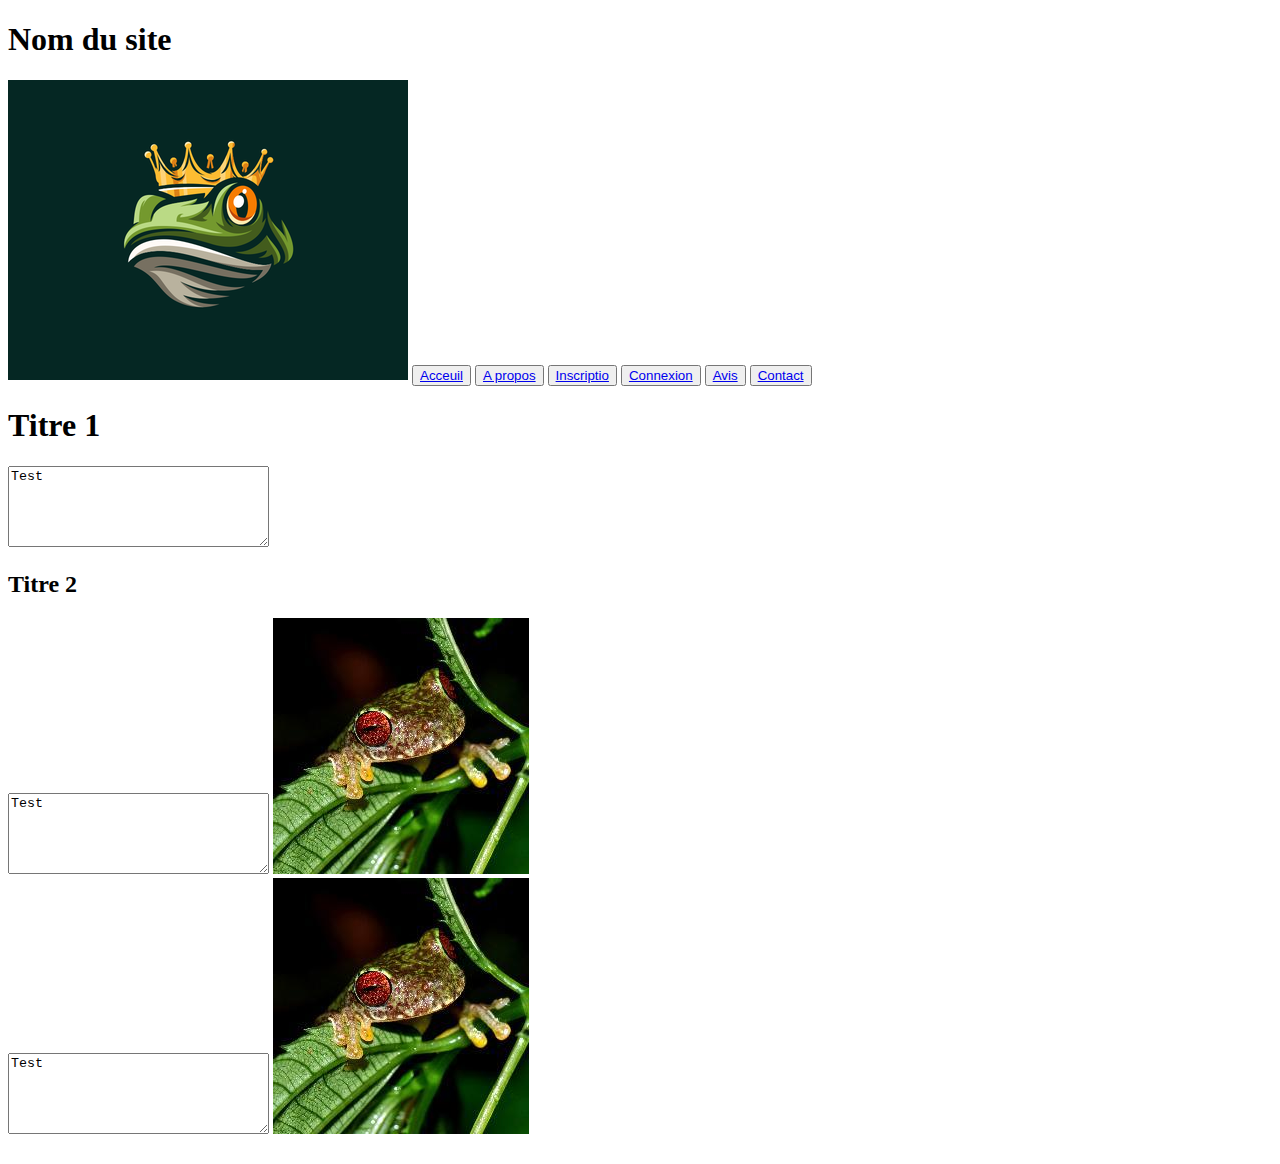
==== index.html @ 05bcf443 "first commit" ====
<!DOCTYPE html>
<html lang="en">
<head>
    <meta charset="UTF-8">
    <meta http-equiv="X-UA-Compatible" content="IE=edge">
    <meta name="viewport" content="width=device-width, initial-scale=1.0">
    <title>Document</title>
</head>
<body>
    <header>
        <h1>
            Nom du site
        </h1>
    </header>
    <div id="Bandeau">
        <img src="Frog1.png" alt="">
        <button>
            <a href="http://127.0.0.1:5500/index.html">Acceuil</a>
        </button>
        <button>
            <a href="https://matias.ma/nsfw/">A propos</a>
        </button>
        <button>
            <a href="https://youtu.be/cw9FIeHbdB8">Inscriptio</a>
        </button>
        <button>
            <a href="https://youtu.be/cw9FIeHbdB8">Connexion</a>
        </button>
        <button>
            <a href="https://www.youtube.com/watch?v=B-okYNwwl-I">Avis</a>
        </button>
        <button>
            <a href="https://www.youtube.com/watch?v=vdEJP5hqQt0">Contact</a>
        </button>
    </div>
    <div>
        <h1>
            Titre 1
        </h1>
        <textarea cols="30" rows="5">Test</textarea>
    </div>
    <div>
        <h2>
            Titre 2
        </h2>
        <textarea cols="30" rows="5">Test</textarea>
        <img src="Frog2.jpg" alt="">
    </div>
    <div>
        <textarea cols="30" rows="5">Test</textarea>
        <img src="Frog2.jpg" alt="">
    </div>
    <li>
        <a href="Facturation.html"></a>
    </li>
</body>
</html>
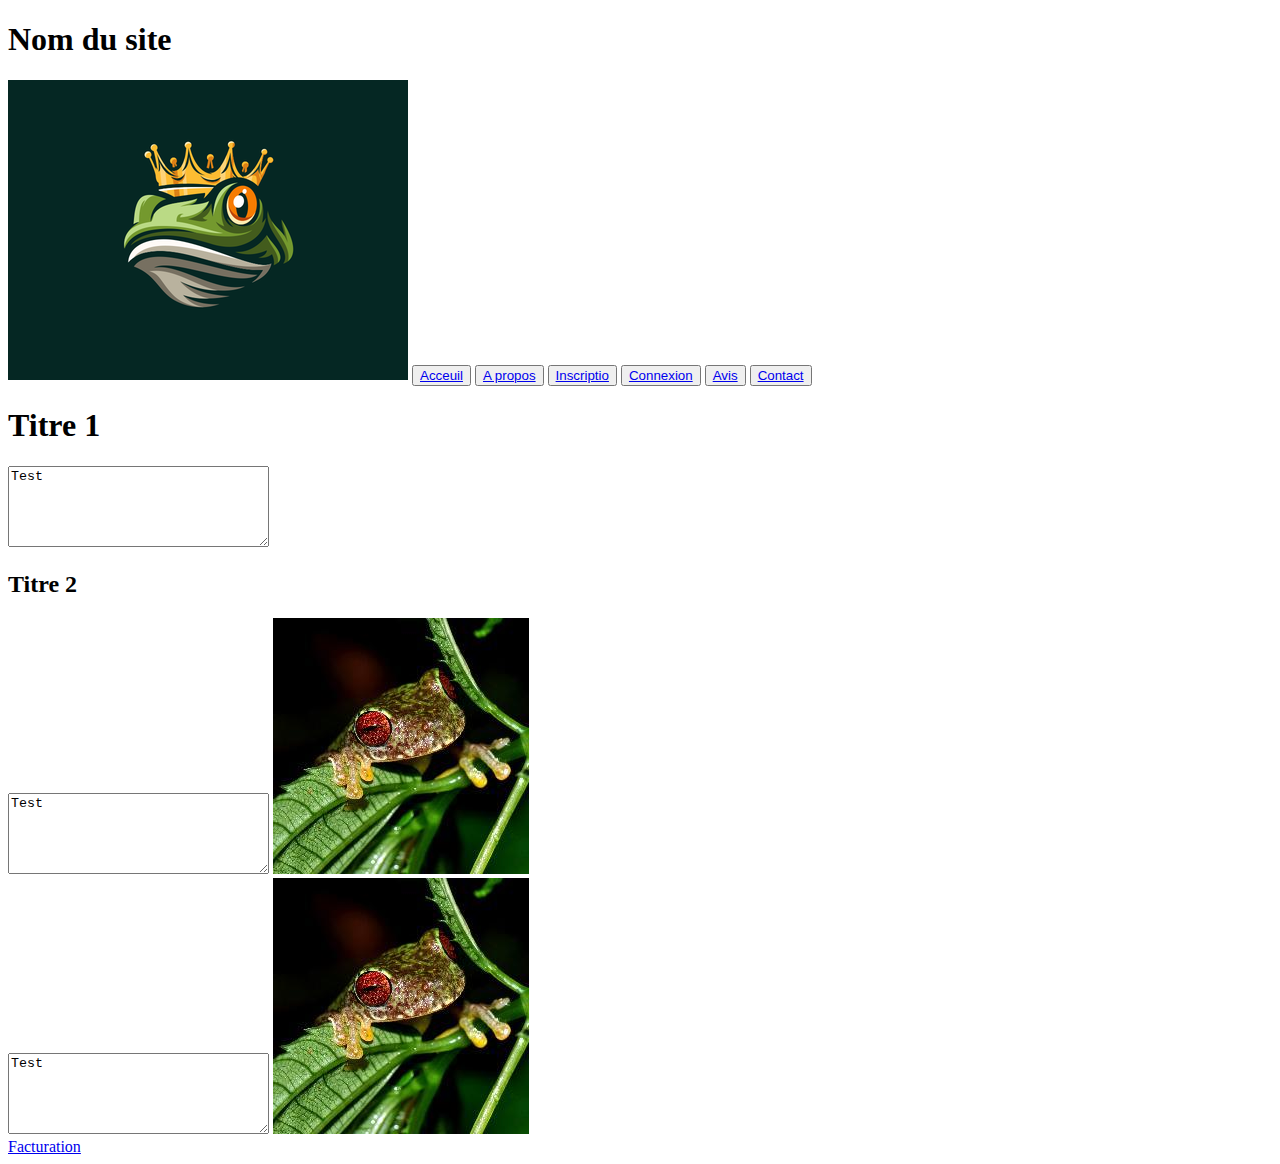
==== commit 53185494: "Oui" ====
--- a/index.html
+++ b/index.html
@@ -51,7 +51,7 @@
         <img src="Frog2.jpg" alt="">
     </div>
     <li>
-        <a href="Facturation.html"></a>
+        <a href="Facturation.html">Facturation</a>
     </li>
 </body>
 </html>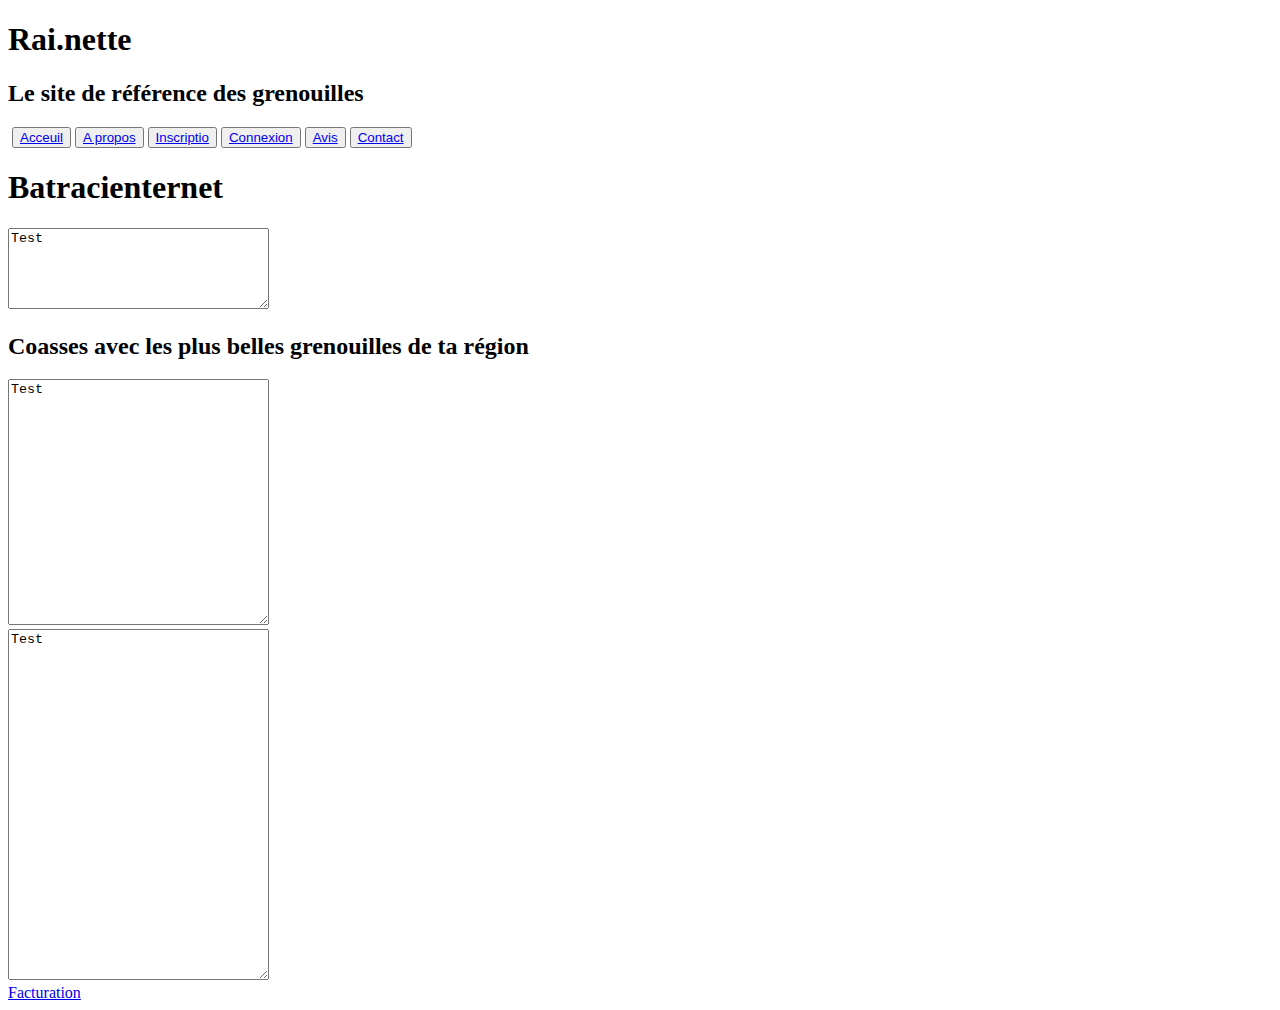
==== commit ec438ac3: "Oui" ====
--- a/index.html
+++ b/index.html
@@ -4,21 +4,22 @@
     <meta charset="UTF-8">
     <meta http-equiv="X-UA-Compatible" content="IE=edge">
     <meta name="viewport" content="width=device-width, initial-scale=1.0">
-    <title>Document</title>
+    <title>Frog.UwU</title>
 </head>
 <body>
     <header>
         <h1>
-            Nom du site
+            Rai.nette
         </h1>
+        <h2>Le site de référence des grenouilles</h2>
     </header>
     <div id="Bandeau">
-        <img src="Frog1.png" alt="">
+        <img src="Frog3.png" alt="">
         <button>
             <a href="http://127.0.0.1:5500/index.html">Acceuil</a>
         </button>
         <button>
-            <a href="https://matias.ma/nsfw/">A propos</a>
+            <a target="_blank" href="https://matias.ma/nsfw/">A propos</a>
         </button>
         <button>
             <a href="https://youtu.be/cw9FIeHbdB8">Inscriptio</a>
@@ -27,28 +28,28 @@
             <a href="https://youtu.be/cw9FIeHbdB8">Connexion</a>
         </button>
         <button>
-            <a href="https://www.youtube.com/watch?v=B-okYNwwl-I">Avis</a>
+            <a target="_blank" href="https://www.youtube.com/watch?v=JcQCNAZzpnA">Avis</a>
         </button>
         <button>
-            <a href="https://www.youtube.com/watch?v=vdEJP5hqQt0">Contact</a>
+            <a target="_blank" href="https://www.youtube.com/watch?v=k85mRPqvMbE">Contact</a>
         </button>
     </div>
     <div>
         <h1>
-            Titre 1
+            Batracienternet
         </h1>
         <textarea cols="30" rows="5">Test</textarea>
     </div>
     <div>
         <h2>
-            Titre 2
+            Coasses avec les plus belles grenouilles de ta région
         </h2>
-        <textarea cols="30" rows="5">Test</textarea>
+        <textarea cols="30" rows="16">Test</textarea>
         <img src="Frog2.jpg" alt="">
     </div>
     <div>
-        <textarea cols="30" rows="5">Test</textarea>
-        <img src="Frog2.jpg" alt="">
+        <textarea cols="30" rows="23">Test</textarea>
+        <img src="Frog7.jpg" alt="">
     </div>
     <li>
         <a href="Facturation.html">Facturation</a>
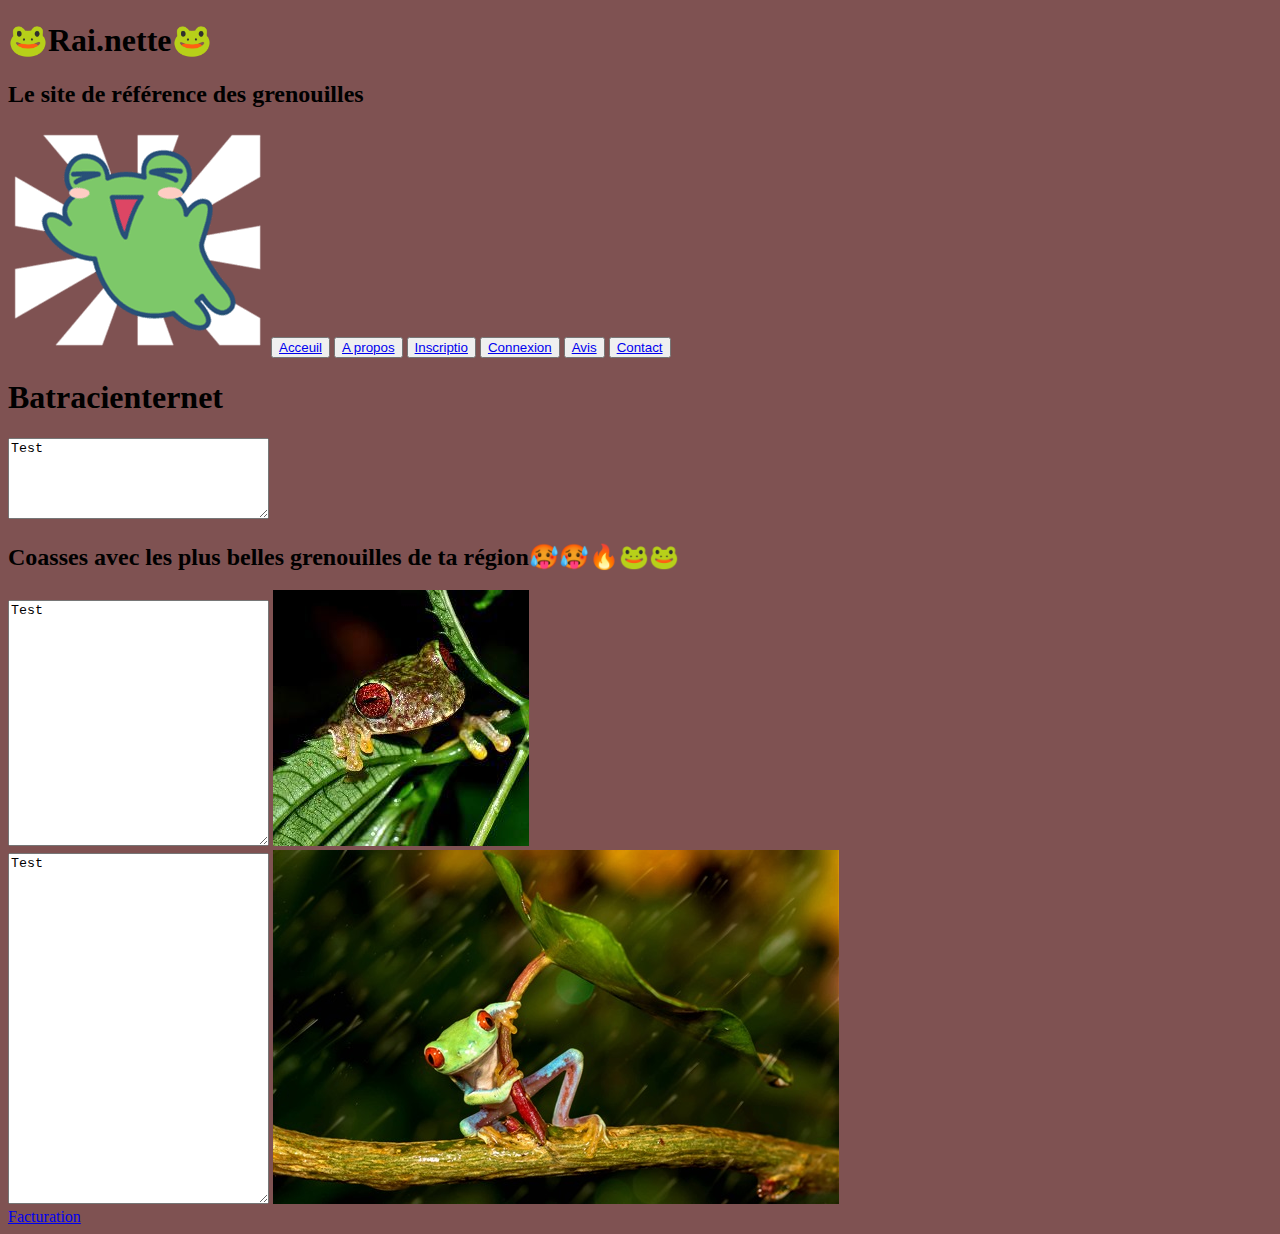
==== commit 924662d8: "Oui" ====
--- a/index.html
+++ b/index.html
@@ -1,20 +1,23 @@
 <!DOCTYPE html>
 <html lang="en">
+
 <head>
     <meta charset="UTF-8">
     <meta http-equiv="X-UA-Compatible" content="IE=edge">
     <meta name="viewport" content="width=device-width, initial-scale=1.0">
+    <link rel="stylesheet" href="main.css">
     <title>Frog.UwU</title>
 </head>
+
 <body>
     <header>
         <h1>
-            Rai.nette
+            🐸Rai.nette🐸
         </h1>
         <h2>Le site de référence des grenouilles</h2>
     </header>
     <div id="Bandeau">
-        <img src="Frog3.png" alt="">
+        <img src="Frogs/Frog3.png" alt="">
         <button>
             <a href="http://127.0.0.1:5500/index.html">Acceuil</a>
         </button>
@@ -22,10 +25,10 @@
             <a target="_blank" href="https://matias.ma/nsfw/">A propos</a>
         </button>
         <button>
-            <a href="https://youtu.be/cw9FIeHbdB8">Inscriptio</a>
+            <a target="_blank" href="https://youtu.be/cw9FIeHbdB8">Inscriptio</a>
         </button>
         <button>
-            <a href="https://youtu.be/cw9FIeHbdB8">Connexion</a>
+            <a target="_blank" href="https://youtu.be/cw9FIeHbdB8">Connexion</a>
         </button>
         <button>
             <a target="_blank" href="https://www.youtube.com/watch?v=JcQCNAZzpnA">Avis</a>
@@ -42,17 +45,18 @@
     </div>
     <div>
         <h2>
-            Coasses avec les plus belles grenouilles de ta région
+            Coasses avec les plus belles grenouilles de ta région🥵🥵🔥🐸🐸
         </h2>
         <textarea cols="30" rows="16">Test</textarea>
-        <img src="Frog2.jpg" alt="">
+        <img src="Frogs/Frog2.jpg" alt="">
     </div>
     <div>
         <textarea cols="30" rows="23">Test</textarea>
-        <img src="Frog7.jpg" alt="">
+        <img src="Frogs/Frog7.jpg" alt="">
     </div>
     <li>
         <a href="Facturation.html">Facturation</a>
     </li>
 </body>
+
 </html>--- a/main.css
+++ b/main.css
@@ -0,0 +1,19 @@
+select {
+    background-color:rgb(102, 21, 21, 0.699); 
+    color:rgb(0, 0, 0);
+    }
+
+body{
+        background-color:rgba(85, 25, 25, 0.753);
+        }
+        input[type=text]
+        {
+            background-color: rgba(102, 21, 21, 0.699);
+        }
+        input[type=submit]
+        {
+            background-color: rgb(112, 20, 20);
+        }
+select:focus{
+    border: 1cm;
+}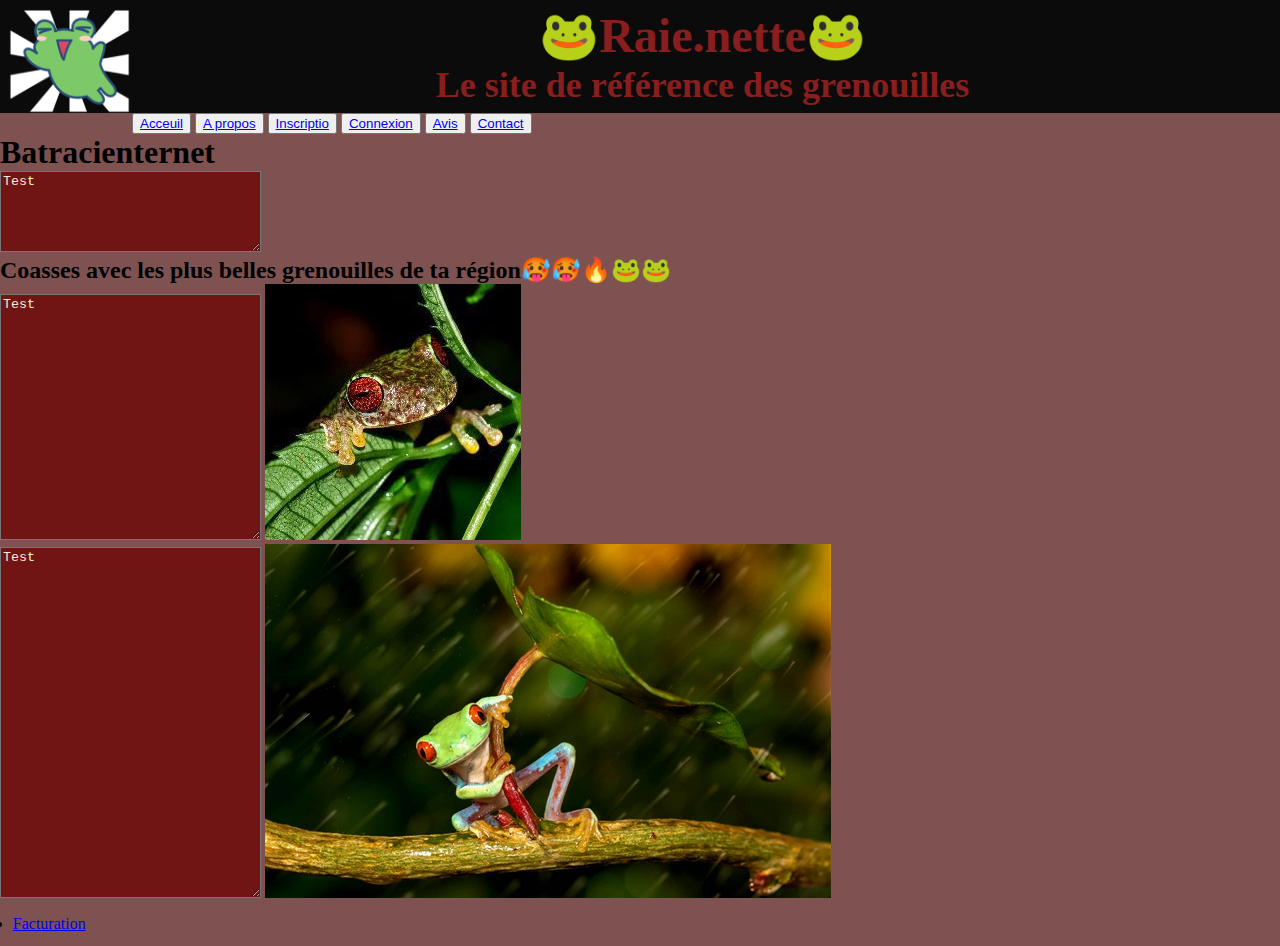
==== commit 5ac4a48f: "sexe" ====
--- a/index.html
+++ b/index.html
@@ -10,14 +10,14 @@
 </head>
 
 <body>
-    <header>
+    <header class="header1">
+        <img class="pic-entete" src="Frogs/Frog3.png" width="125px">
         <h1>
-            🐸Rai.nette🐸
+            🐸Raie.nette🐸
         </h1>
         <h2>Le site de référence des grenouilles</h2>
     </header>
-    <div id="Bandeau">
-        <img src="Frogs/Frog3.png" alt="">
+    <div class="Bandeau">
         <button>
             <a href="http://127.0.0.1:5500/index.html">Acceuil</a>
         </button>
@@ -54,8 +54,8 @@
         <textarea cols="30" rows="23">Test</textarea>
         <img src="Frogs/Frog7.jpg" alt="">
     </div>
-    <li>
-        <a href="Facturation.html">Facturation</a>
+    <li class="fact">
+        <a class="fact-link" href="Facturation.html">Facturation</a>
     </li>
 </body>
 
--- a/main.css
+++ b/main.css
@@ -1,19 +1,53 @@
+header{
+    font-size: x-large;
+    width: auto;
+    text-align:center;
+    background-color: rgb(12, 11, 11);
+    color: rgb(136, 30, 30);
+    padding: 7px;
+    box-sizing: content-box;
+}
+
 select {
     background-color:rgb(102, 21, 21, 0.699); 
     color:rgb(0, 0, 0);
     }
-
 body{
+        margin: 0;
         background-color:rgba(85, 25, 25, 0.753);
         }
-        input[type=text]
-        {
-            background-color: rgba(102, 21, 21, 0.699);
-        }
-        input[type=submit]
-        {
-            background-color: rgb(112, 20, 20);
-        }
+
+input[type=text]
+    {
+        background-color: rgba(102, 21, 21, 0.699);
+    }
+input[type=submit]
+    {
+        background-color: rgb(112, 20, 20);
+    }
+textarea{
+        background-color: rgb(112, 20, 20);
+        color: antiquewhite;
+    }
 select:focus{
     border: 1cm;
+}
+h1{
+    margin:0;
+}
+p{
+    margin: 0;
+}
+h2{
+    margin: 0;
+}
+
+.fact{
+    margin: 1%;
+}
+
+.pic-entete{
+    float: left;
+    vertical-align: middle;
+    margin-top: auto;
 }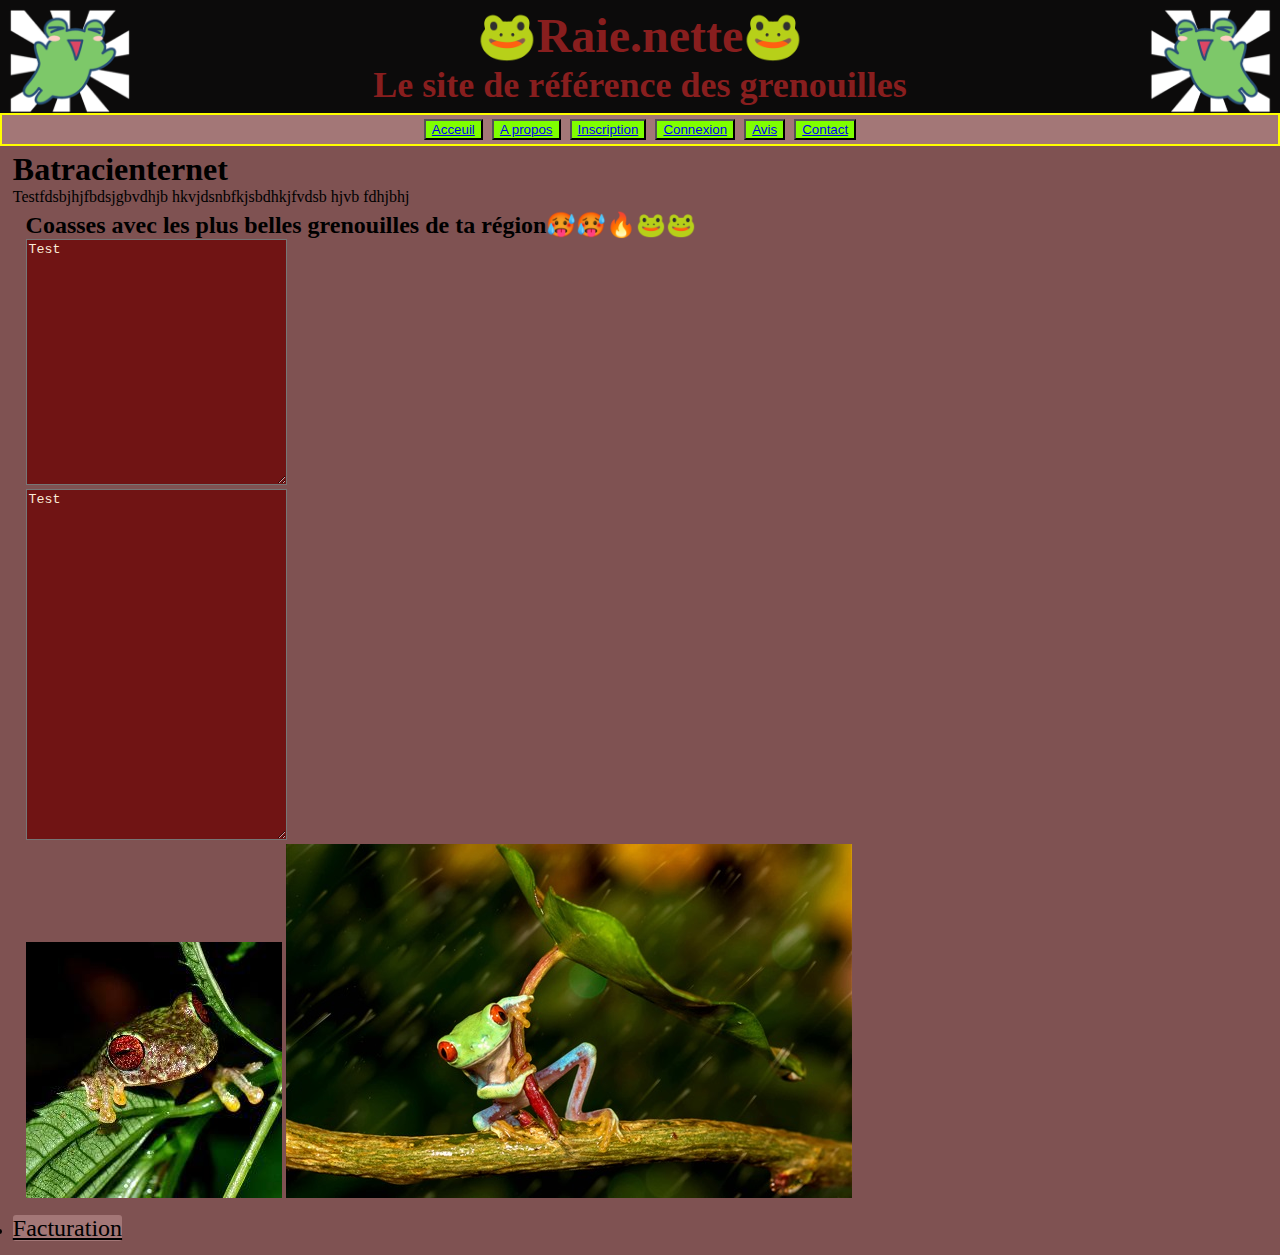
==== commit 68698cec: "heho 15h 02/02" ====
--- a/index.html
+++ b/index.html
@@ -11,13 +11,14 @@
 
 <body>
     <header class="header1">
-        <img class="pic-entete" src="Frogs/Frog3.png" width="125px">
+        <img class="pic-entete-left" src="Frogs/Frog3_left.png" width="125px">
+        <img class="pic-entete-right" src="Frogs/Frog3_right.png" width="125px">
         <h1>
             🐸Raie.nette🐸
         </h1>
         <h2>Le site de référence des grenouilles</h2>
     </header>
-    <div class="Bandeau">
+    <div class="bandeau">
         <button>
             <a href="http://127.0.0.1:5500/index.html">Acceuil</a>
         </button>
@@ -25,7 +26,7 @@
             <a target="_blank" href="https://matias.ma/nsfw/">A propos</a>
         </button>
         <button>
-            <a target="_blank" href="https://youtu.be/cw9FIeHbdB8">Inscriptio</a>
+            <a target="_blank" href="https://youtu.be/cw9FIeHbdB8">Inscription</a>
         </button>
         <button>
             <a target="_blank" href="https://youtu.be/cw9FIeHbdB8">Connexion</a>
@@ -37,26 +38,30 @@
             <a target="_blank" href="https://www.youtube.com/watch?v=k85mRPqvMbE">Contact</a>
         </button>
     </div>
-    <div>
-        <h1>
-            Batracienternet
-        </h1>
-        <textarea cols="30" rows="5">Test</textarea>
+        <div class="batra">
+            <h1>
+                Batracienternet
+            </h1>
+            <area cols="30" rows="5">Testfdsbjhjfbdsjgbvdhjb hkvjdsnbfkjsbdhkjfvdsb hjvb fdhjbhj</area>
+        </div>
+    <div class="omega">
+        <div>
+            <h2>
+                Coasses avec les plus belles grenouilles de ta région🥵🥵🔥🐸🐸
+            </h2>
+            <textarea cols="30" rows="16">Test</textarea>
+            <br>
+            <textarea cols="30" rows="23">Test</textarea>
+            
+        </div>
+        <div>
+            <img src="Frogs/Frog2.jpg" alt="">
+            <img src="Frogs/Frog7.jpg" alt="">
+        </div>
     </div>
-    <div>
-        <h2>
-            Coasses avec les plus belles grenouilles de ta région🥵🥵🔥🐸🐸
-        </h2>
-        <textarea cols="30" rows="16">Test</textarea>
-        <img src="Frogs/Frog2.jpg" alt="">
-    </div>
-    <div>
-        <textarea cols="30" rows="23">Test</textarea>
-        <img src="Frogs/Frog7.jpg" alt="">
-    </div>
-    <li class="fact">
-        <a class="fact-link" href="Facturation.html">Facturation</a>
-    </li>
+        <li class="fact">
+            <a href="Facturation.html">Facturation</a>
+        </li>
 </body>
 
 </html>--- a/main.css
+++ b/main.css
@@ -29,6 +29,13 @@
         background-color: rgb(112, 20, 20);
         color: antiquewhite;
     }
+
+area{
+    background-color: rgb(112, 20, 20);
+
+    color: antiquewhite;
+}
+
 select:focus{
     border: 1cm;
 }
@@ -46,8 +53,48 @@
     margin: 1%;
 }
 
-.pic-entete{
+.fact a{
+    font-size:x-large;
+    background-color: rgb(163, 119, 119);
+    border-radius: 3px;
+    color: rgb(0, 0, 0);
+}
+
+.pic-entete-left{
     float: left;
     vertical-align: middle;
     margin-top: auto;
+    display: flex;
+}
+
+.pic-entete-right{
+    float: right;
+    vertical-align: middle;
+    margin-top: auto;
+    display: flex;
+}
+
+.bandeau{
+    background-color: rgb(163, 119, 119);
+    padding: 4px;
+    align-items: center;
+    text-align: center;
+    border: yellow 2px solid;
+}
+
+.bandeau button{
+    text-align: center;
+    background: chartreuse;
+    margin-left: 0.2%;
+    margin-right: 0.2%;
+}
+
+.omega{
+    margin-left: 2%;
+    margin-top: 5px;
+}
+
+.batra{
+    margin-left: 1%;
+    margin-top: 5px;
 }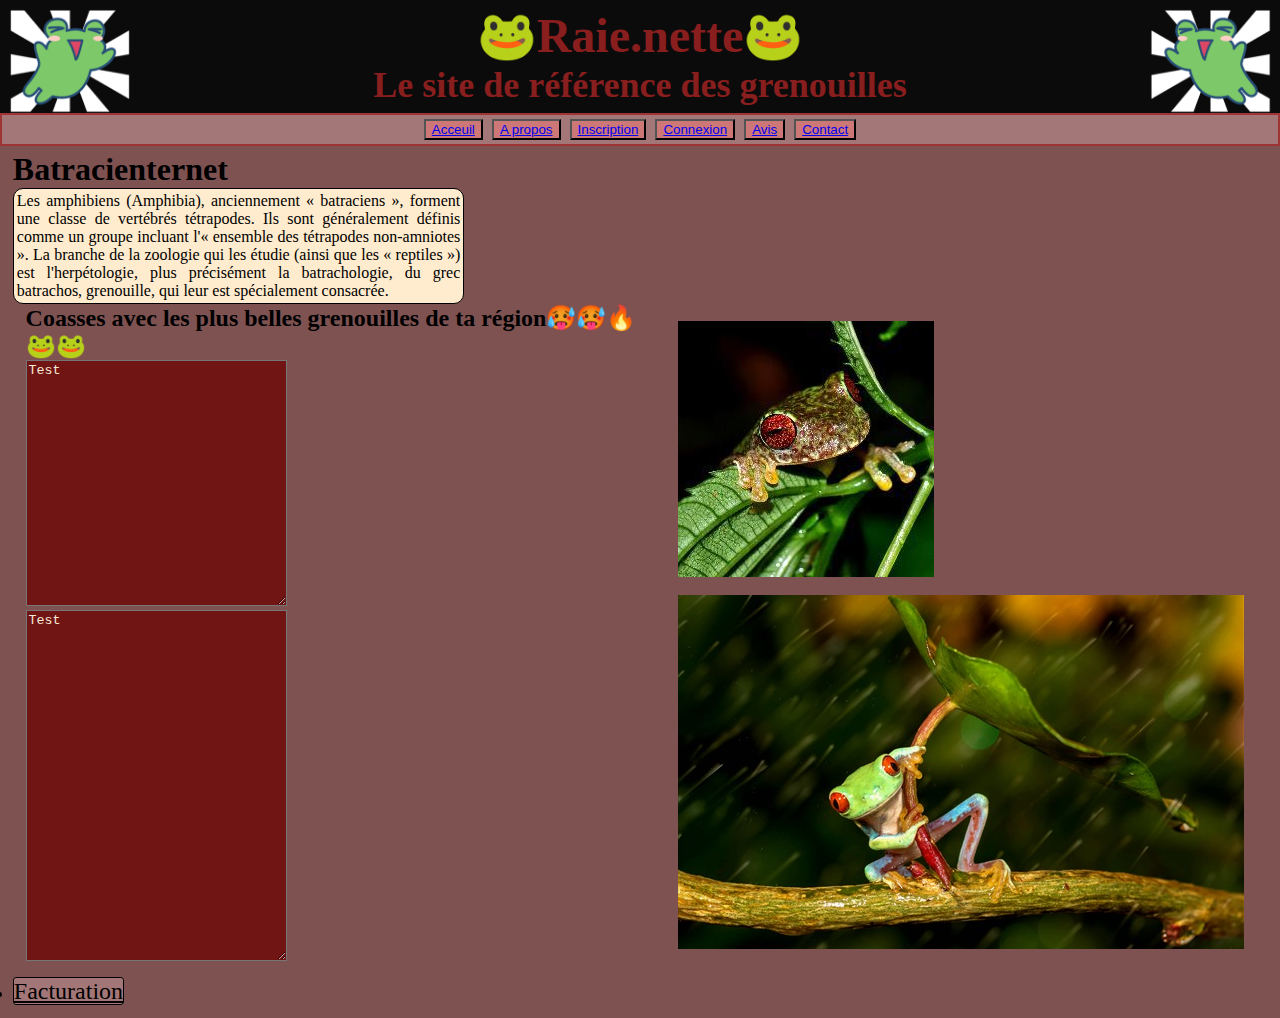
==== commit 70169678: "04/02 16h10" ====
--- a/index.html
+++ b/index.html
@@ -38,30 +38,31 @@
             <a target="_blank" href="https://www.youtube.com/watch?v=k85mRPqvMbE">Contact</a>
         </button>
     </div>
-        <div class="batra">
-            <h1>
-                Batracienternet
-            </h1>
-            <area cols="30" rows="5">Testfdsbjhjfbdsjgbvdhjb hkvjdsnbfkjsbdhkjfvdsb hjvb fdhjbhj</area>
-        </div>
+    <div class="batra">
+        <h1>
+            Batracienternet
+        </h1>
+        <p>Les amphibiens (Amphibia), anciennement « batraciens », forment une classe de vertébrés tétrapodes. Ils sont généralement définis comme un groupe incluant l'« ensemble des tétrapodes non-amniotes ». La branche de la zoologie qui les étudie (ainsi que les « reptiles ») est l'herpétologie, plus précisément la batrachologie, du grec batrachos, grenouille, qui leur est spécialement consacrée.</p>
+    </div>
     <div class="omega">
-        <div>
+        <div class="omega-2">
             <h2>
                 Coasses avec les plus belles grenouilles de ta région🥵🥵🔥🐸🐸
             </h2>
             <textarea cols="30" rows="16">Test</textarea>
             <br>
             <textarea cols="30" rows="23">Test</textarea>
-            
+
         </div>
-        <div>
-            <img src="Frogs/Frog2.jpg" alt="">
-            <img src="Frogs/Frog7.jpg" alt="">
+        <div class="frog-fact">
+            <img class="frog-fact1" src="Frogs/Frog2.jpg" align="center">
+            <br><br>
+            <img class="frog-fact2" src="Frogs/Frog7.jpg"  align="center">
         </div>
     </div>
-        <li class="fact">
-            <a href="Facturation.html">Facturation</a>
-        </li>
+    <li class="fact">
+        <a href="Facturation.html">Facturation</a>
+    </li>
 </body>
 
 </html>--- a/main.css
+++ b/main.css
@@ -58,6 +58,7 @@
     background-color: rgb(163, 119, 119);
     border-radius: 3px;
     color: rgb(0, 0, 0);
+    border: rgb(0, 0, 0) 1px solid;
 }
 
 .pic-entete-left{
@@ -79,22 +80,43 @@
     padding: 4px;
     align-items: center;
     text-align: center;
-    border: yellow 2px solid;
+    border: rgb(160, 51, 51) 2px solid;
 }
 
 .bandeau button{
     text-align: center;
-    background: chartreuse;
+    background: rgb(206, 119, 119);
+    color: blanchedalmond;
     margin-left: 0.2%;
     margin-right: 0.2%;
-}
-
-.omega{
-    margin-left: 2%;
-    margin-top: 5px;
+    text-decoration: none;
 }
 
 .batra{
     margin-left: 1%;
     margin-top: 5px;
+}
+
+.omega{
+    display: flex;
+    flex-direction: row;
+}
+
+.frog-fact{
+    align-content: center;
+    margin-left : 1%;
+}
+
+.batra p{
+    width: 35%;
+    border: rgb(0, 0, 0) 1px solid;
+    background-color: blanchedalmond;
+    border-radius: 10px;
+    text-align: justify;
+    padding: 3px;
+}
+
+.omega-2{
+    margin-left: 2%;
+    width: 50%;
 }